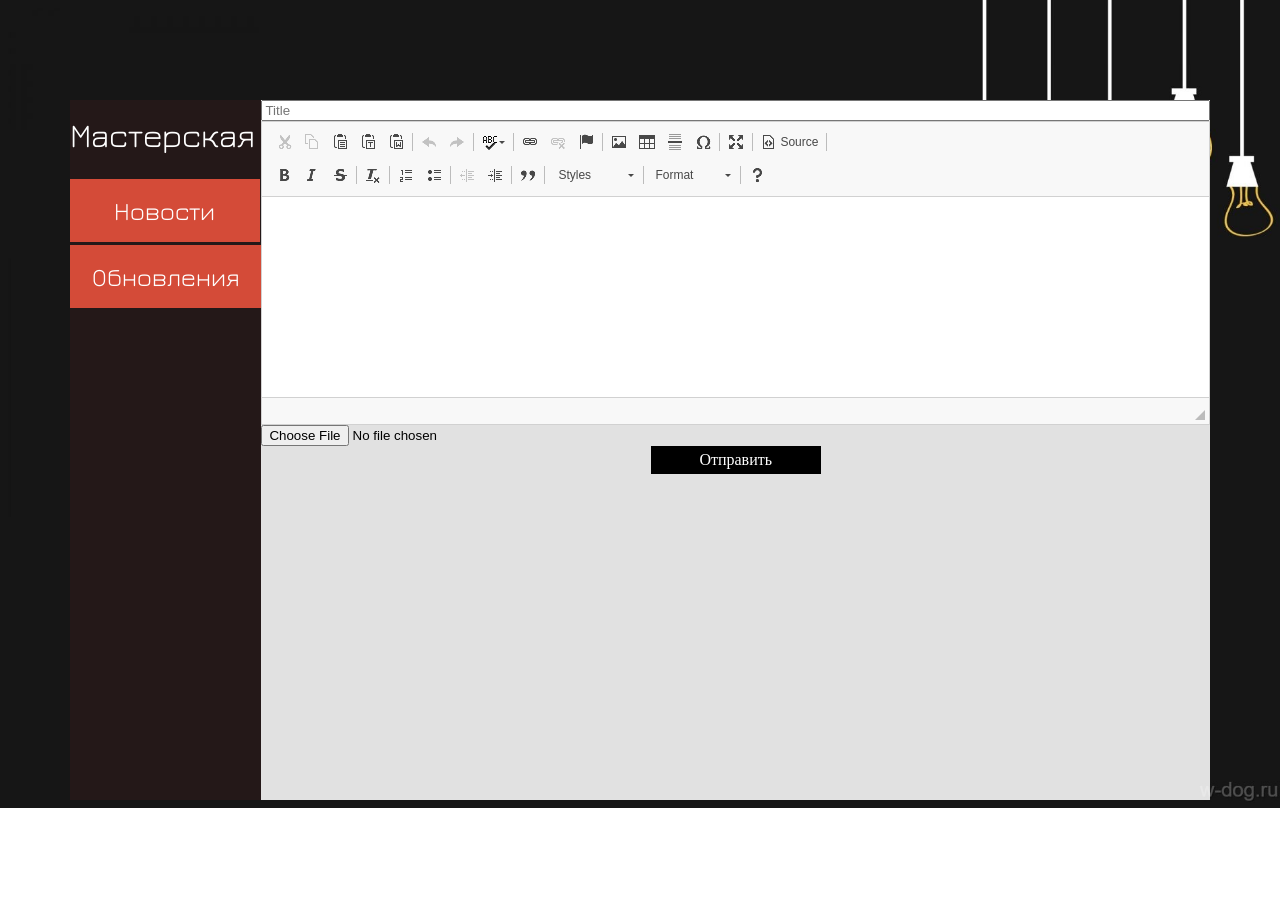
==== views/adminpage1.html @ d5cb2025 "update4.0" ====
<!DOCTYPE html>
<html lang="en">
<head>
	<meta charset="UTF-8">
	<title>admin</title>
	<link href="https://fonts.googleapis.com/css?family=Jura" rel="stylesheet">
	<link rel="stylesheet" href="../css/adminstyle.css">
	<script src="../script/jquery.min.js"></script>
<script src="../script/ckeditor/ckeditor.js"></script>
<script src="../script/jquery.min.js"></script>
<script src="../script/ckeditor/ckeditor.js"></script>
<script src="../script/ckeditor/adapters/jquery.js"></script>
<script src="../script/main.js"></script>
</head>
<body>
	<div class="container">
		<div class="menu">
			<p>Мастерская</p>
			<a href="#" class="news">Новости</a>
			<a href="#" class="update">Обновления</a>
		</div>
		<div class="forma">
			<div id="news_item" class="item">
				<input id="title_news" type="text" placeholder="Title">
				<textarea id="contentNews" class="editor"></textarea>
				<input type="file">
				<div class="btn addNews">Отправить</div>
			</div>
			<div id="update_item" class="item">
				<input id="title_update" type="text" placeholder="Title">
				<textarea id="contantUpdate" class="editor"></textarea>
				<div class="btn addUpdate">Отправить</div>
			</div>
		</div>
	</div>
</body>
</html>
---- css/adminstyle.css ----
body {
	background: url('../img/adminground.jpg') no-repeat;
	background-size: cover;
	margin-top: 100px;
}

.container {

	display: flex;
	max-width: 1140px;
	margin: 0 auto;
}
.menu {
	width:230px;
	height: 700px;
	background-color: #241818;
}
.forma {
	width:100%;
	height: 700px;
	background: #ffffffde;
}

/*---------------knopka---------------*/
.update {

	margin-top: 91px;
	position: absolute;
	padding: 17px 21px 17px 22px;
}
.news {
	position: absolute;
	margin-top: 25px;
	padding: 17px 45px 17px 44px;
}
p {
	margin: 15px 0 0 0; 
	color: #fff;
	font-size: 33px;
	font-family: 'Jura', sans-serif;
}
.update, .news {
	font-family: 'Jura', sans-serif;
	font-size: 25px;
	color: #fff; /* цвет текста */
	text-decoration: none; /* убирать подчёркивание у ссылок */
	user-select: none; /* убирать выделение текста */
	background: rgb(212,75,56); /* фон кнопки */
	outline: none;
} 
.news:hover { 
	background: rgb(232,95,76); 
} 
.news:active { 
	background: rgb(152,15,0); 
}
.update:hover {
	background: rgb(232,95,76); 
}
.update:active{
	background: rgb(152,15,0); 
}
/*---------------knopka---------------*/

/*---------------forma---------------*/

.container .forma .item {
	display: flex;
	flex-direction: column;	
}

.container .forma .item .btn {
	background-color: black;
	color: #fff;
	width: 150px;
	margin: auto;
	text-align: center;
	transition: all 1s; 
	padding: 5px 10px;
	cursor: pointer;
}

.container .forma .item .btn:hover {
	background-color: #fff;
	color: black;
}
.container .forma #update_item {
	display: none;
}


/*---------------forma---------------*/
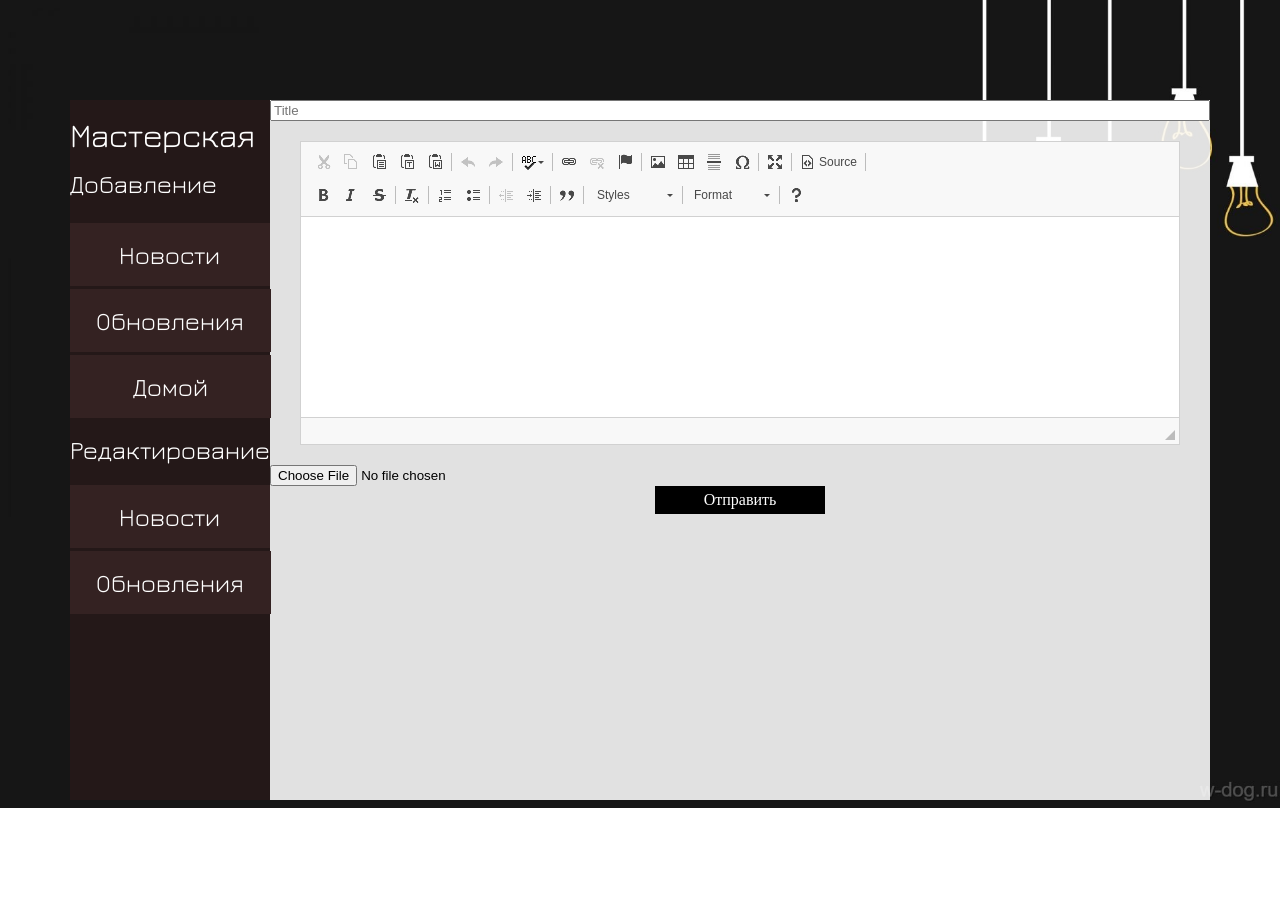
==== commit eb5d9f90: "update5.0" ====
--- a/views/adminpage1.html
+++ b/views/adminpage1.html
@@ -16,8 +16,13 @@
 	<div class="container">
 		<div class="menu">
 			<p>Мастерская</p>
+			<p class="inc">Добавление</p>
 			<a href="#" class="news">Новости</a>
 			<a href="#" class="update">Обновления</a>
+			<a href="#" class="home">Домой</a>
+			<p class="dec">Редактирование</p>
+			<a href="#" id="decNews" class="news">Новости</a>
+			<a href="#" id="decUpdate" class="update">Обновления</a>
 		</div>
 		<div class="forma">
 			<div id="news_item" class="item">
--- a/css/adminstyle.css
+++ b/css/adminstyle.css
@@ -26,12 +26,25 @@
 
 	margin-top: 91px;
 	position: absolute;
-	padding: 17px 21px 17px 22px;
+	padding: 17px 27px 17px 26px;
 }
+
 .news {
 	position: absolute;
 	margin-top: 25px;
-	padding: 17px 45px 17px 44px;
+	padding: 17px 50px 17px 49px;
+}
+.home {
+
+	margin-top: 157px;
+	position: absolute;
+	padding: 17px 63px 17px 63px;
+}
+#decNews {
+	margin-top: 21px;
+}
+#decUpdate {
+	margin-top: 87px;
 }
 p {
 	margin: 15px 0 0 0; 
@@ -39,26 +52,28 @@
 	font-size: 33px;
 	font-family: 'Jura', sans-serif;
 }
-.update, .news {
+
+.inc, .dec {
+	color: #fff;
+	font-size: 25px;
+}
+.dec{
+	margin-top: 237px;
+}
+.update, .news, .home {
 	font-family: 'Jura', sans-serif;
 	font-size: 25px;
 	color: #fff; /* цвет текста */
 	text-decoration: none; /* убирать подчёркивание у ссылок */
 	user-select: none; /* убирать выделение текста */
-	background: rgb(212,75,56); /* фон кнопки */
+	background: rgb(52, 34, 34); /* фон кнопки */
 	outline: none;
 } 
-.news:hover { 
-	background: rgb(232,95,76); 
+.home:hover, .update:hover, .news:hover { 
+	background: rgb(216, 193, 130); 
 } 
-.news:active { 
-	background: rgb(152,15,0); 
-}
-.update:hover {
-	background: rgb(232,95,76); 
-}
-.update:active{
-	background: rgb(152,15,0); 
+.home:active, .update:active, .news:active { 
+	background: rgb(149, 141, 0); 
 }
 /*---------------knopka---------------*/
 
@@ -88,5 +103,8 @@
 	display: none;
 }
 
+#cke_contentNews {margin: 20px 30px;}
+#cke_contantUpdate {margin: 20px 30px;}
+
 
 /*---------------forma---------------*/
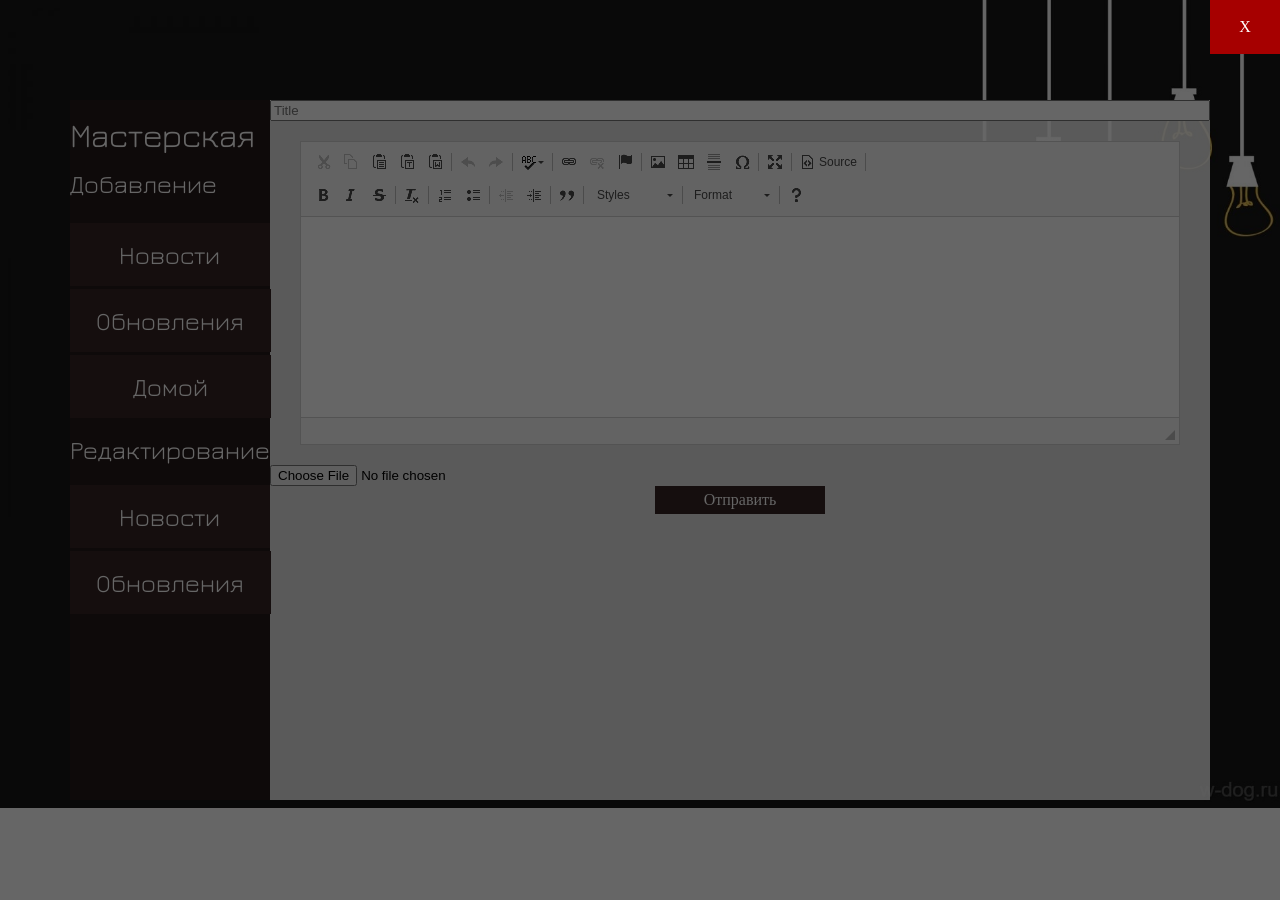
==== commit 0d35b924: "update6.0" ====
--- a/views/adminpage1.html
+++ b/views/adminpage1.html
@@ -38,5 +38,23 @@
 			</div>
 		</div>
 	</div>
+	
+	<div class="edit_forma">
+		<div class="wrapper">
+			<div class="none_block"></div>
+			<div id="edit_news_item" class="item">
+				<input id="title_news" type="text" placeholder="Title">
+				<textarea id="contentNews" class="editor"></textarea>
+				<input type="file">
+				<div class="btn addNews">Отправить</div>
+			</div>
+			<div id="edit_update_item" class="item">
+				<input id="title_update" type="text" placeholder="Title">
+				<textarea id="contantUpdate" class="editor"></textarea>
+				<div class="btn addUpdate">Отправить</div>
+			</div>
+			<div class="close">X</div>
+		</div>
+	</div>
 </body>
 </html>
--- a/css/adminstyle.css
+++ b/css/adminstyle.css
@@ -85,7 +85,7 @@
 }
 
 .container .forma .item .btn {
-	background-color: black;
+	background-color: #342222;
 	color: #fff;
 	width: 150px;
 	margin: auto;
@@ -105,6 +105,42 @@
 
 #cke_contentNews {margin: 20px 30px;}
 #cke_contantUpdate {margin: 20px 30px;}
+.wrapper {
+	display: flex;
+	width: 1140px;
+	margin: 0 auto;
+	
+}
+.none_block {
+	width: 230px;
+}
+.edit_forma {
+	position: absolute;
+	height: 100%;
+	width: 100%;
+	left: 0;
+	top: 0;
+	display: block;
+	background: rgba(0, 0, 0, 0.6);
+}
 
-
+.edit_forma .close {
+	position: absolute;
+	top: 0;
+	right: 0;
+	background-color: #a60000;
+	color: #fff;
+	width: 70px;
+	padding: 18px 0;
+	margin: auto;
+	cursor: pointer;
+	text-align: center;
+}
+.edit_forma .close:hover {
+	background-color: red;
+}
+.edit_forma #edit_news_item, .edit_forma #edit_update_item {
+	display: none;
+	width: 940px;
+}
 /*---------------forma---------------*/
